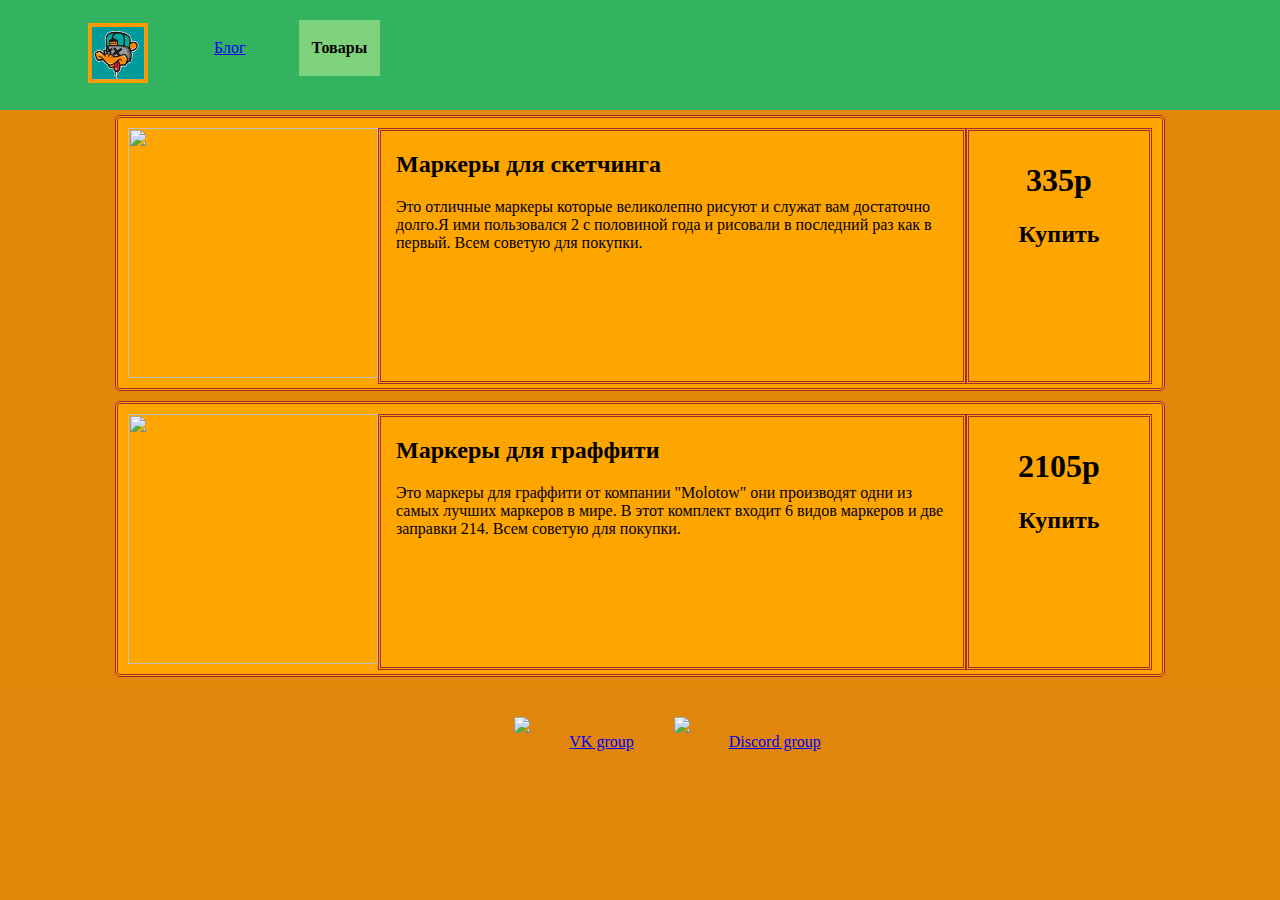
==== products.html @ 4218c53e "Add files via upload" ====
<!DOCTYPE html>
<html>
    <head>
         <title>
           My products
         </title>
         <link rel="stylesheet" type="text/css" href="css/main.css">
         <link   rel="stylesheet" type="text/css" href="css/products.css">
         <link rel="icon" type="x-icon" href="img/logo.png">
         <meta   name="viewport" content="width=device-width"         >
    </head>
    
    <body>
        
        <header>
           <ul>
             <li>
                <table>
                    <tr>
                        <td>
                            <img width="60" src="img/logo.png">
                        </td>
                         
                        </td>
                   </tr>
                </table>
            </li>
            <li class="button ">
                <table>
                    <tr>
                        
                         <td>
                            <a href="index.html"> <p>Блог</p> </a>
                        </td>
                   </tr>
                </table>
            </li>
            <li class="button disabled" >
                <table>
                    <tr>
                        
                         <td>
                            <a > <p>Товары</p> </a>
                        </td>
                   </tr>
                </table>
            </li>
             <br style="clear:both">

          </ul>  
        </header>
    <!---->


        <div class="products">        
        <img src="https://avatars.mds.yandex.net/get-mpic/5425309/img_id2161041374348172893.jpeg/orig">
        <div class="Content">
        <h2>Маркеры для скетчинга</h2>
        <p> Это отличные маркеры которые великолепно рисуют и служат вам достаточно долго.Я ими пользовался 2 с половиной года и рисовали в последний раз как в первый. Всем советую для покупки. </p>
    </div>
    <div class="Cost">
      <h1>335р</h1>
      <h2 class="button">Купить</h2>
    </div>
    </div>
        <div class="products">
            <img  src="https://petrograff.ru/wp-content/uploads/2020/12/0-3-1024x689.jpg">
            <div class="Content">
                <h2>Маркеры для граффити</h2>
                <p>Это маркеры для граффити от компании "Molotow" они производят одни из самых лучших маркеров в мире. В этот комплект входит 6 видов маркеров и две заправки 214. Всем советую для покупки.</p>
               
            </div>
            <div class="Cost">
                <h1>2105р</h1>
                <h2 class="button">  Купить</h2>
             </div>

        </div>


        <!---->
        <footer>
            <ul>
                <li>            
            <img width="55"src="https://free-png.ru/wp-content/uploads/2020/04/VK_Blue_Logo_t-340x340.png"> 
            <a href="https://vk.com"> <p>VK group</p> </a>
        </li>
        <li>
            <img width="55" src="https://gamemag.ru/images/imagemanager/cache/66/d525/66d525_discord-ddii.jpg">
            <a  href="https://discord.com"> <p>Discord group </p>   </a> 
        </li>
            </ul>  
        </footer>
      
    </body>
</html>
---- css/main.css ----
.post{
    width:50%;
    background-color: #84d47eef;
    margin: auto;
    border-radius: 10px;
    overflow: hidden;
    margin-bottom:1%;
}
.post img{
    width:100%;
}
.post h2{
    padding: 10px;
    text-align: center; 
    color:rgb(14, 95, 42)

}
.post p{
    padding-left: 5px ;
}
 body{
    background-color: rgb(88, 189, 88);
    margin:0;
}
header{
    background-color: rgb(51, 179, 96);
    position: sticky;
    top:0;
    margin-bottom:5px ;   
}
header ul{
    list-style-type: none;
    margin:0 0 0 15px;
}
footer{

     
     
 background-color:rgb(27, 181, 63);
 padding:10px;
}
footer ul{
    display: flex;
      justify-content: center ;
    list-style-type: none;
    margin:0 0 0 15px;
}
li{
    display: flex;
    margin:20px;
}
 header li{
    float:left;
    padding: 0px 10px 0px 10px;
 }
.button:hover{
 background-color: #84d47eef;
  cursor: pointer;
}
.disabled{
    font-weight:bold;
    background-color: #84d47eef;
    pointer-events:none;
}
@media(max-width:480px){
    .headerimg{
        content:url(../img/PHONE.jpg);
    }
    header ul{
        margin: 0;
        padding: 0;
        font-size: small;
    }
    .post{
        width: 100%;
        border-radius:0 ;
    }
}
---- css/products.css ----
body{
    background-color: rgb(225, 135, 10);
}
footer{
    background-color:rgb(224, 134, 11);
}
.products{
    display: flex;
    width: 1024px;
    height:250px;
    margin: auto;
    margin-bottom: 10px;
    background-color:orange;
    border-radius: 5px;
}
.products img{
    width: 250px;
    height: 250px;

}     
.products h2{
    background-color: rgba(255, 166, 0, 0);
}

div{
    border-style: double;
    border-color: brown;
    padding:10px;
}
.Cost{
  height:230px;
  width: 160px;
  float: right;
  text-align: center;
}
.Content{
    height: 250px;
    flex: 1;
    padding: 0px 15px;
    overflow-y: auto;
}
@media(max-width:767px){
    

header ul{
    margin: 0;
    padding: 0;
    font-size: small;
}
     .products{
        height:auto;
        width: 95%;
        display: block;
        border-radius: 0px;
        max-width: none;
        overflow-y: hidden;
        
     }
    .products img{
        width: 100%;
        height: auto;
    }
    .Cost{
        width: 100%;
        height: auto;
    }
    div{
        border-style: none;
    }

}
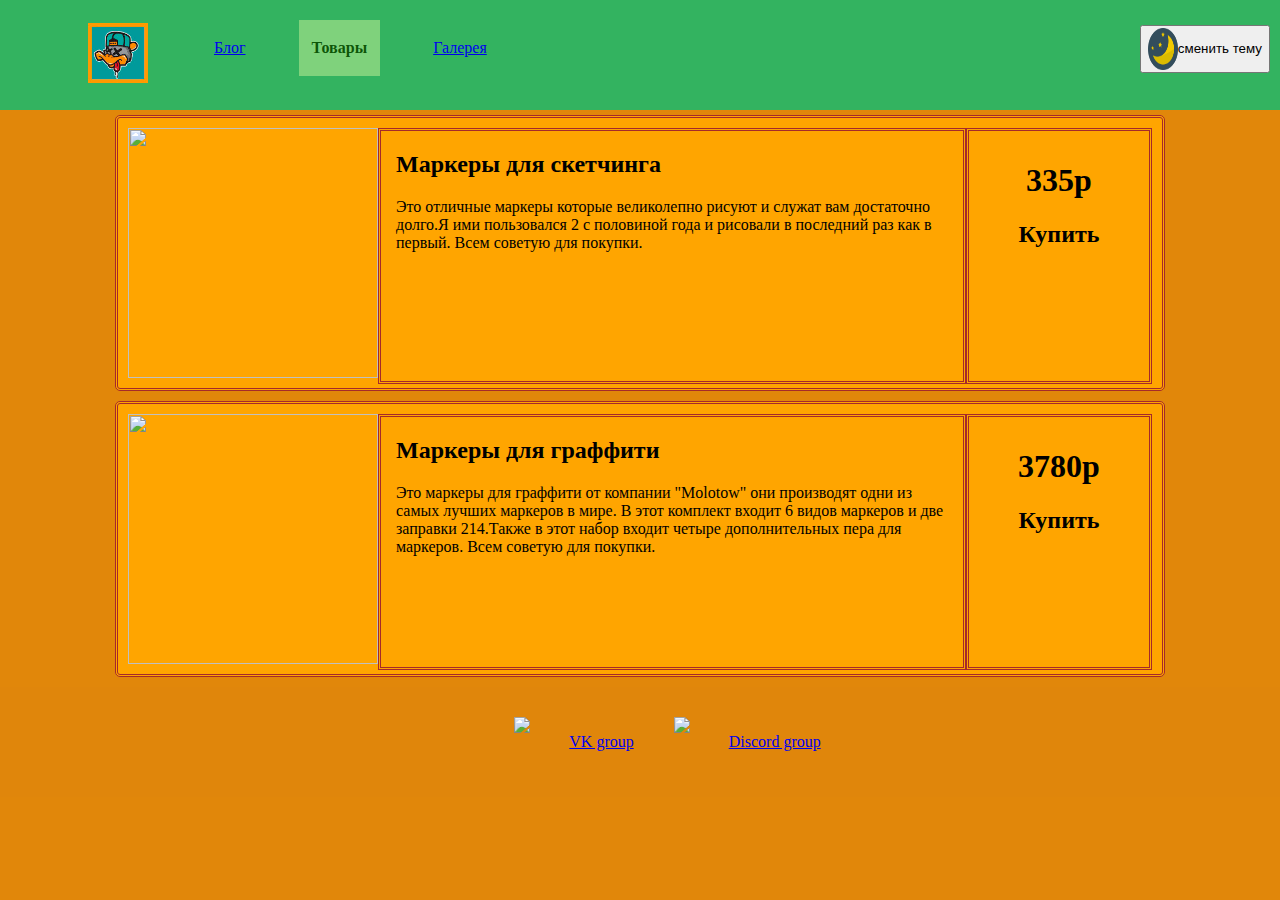
==== commit ad244139: "Add files via upload" ====
--- a/products.html
+++ b/products.html
@@ -45,9 +45,27 @@
                    </tr>
                 </table>
             </li>
-             <br style="clear:both">
+           <li class="button ">  
+             
+             <table>
+                <tr>
+                    
+                     <td>
+                        <a href="galery.html"> <p>Галерея</p> </a>
+                    </td>
+               </tr>
+            </table>
+        </li>
+           
+          </ul>  
+          <button class="themebutton">
+             
+            <img width="30px" src="img/MOON.png">
+            <p>сменить тему</p>
+            
 
-          </ul>  
+         </button>
+         <br style="clear:both">
         </header>
     <!---->
 
@@ -67,11 +85,11 @@
             <img  src="https://petrograff.ru/wp-content/uploads/2020/12/0-3-1024x689.jpg">
             <div class="Content">
                 <h2>Маркеры для граффити</h2>
-                <p>Это маркеры для граффити от компании "Molotow" они производят одни из самых лучших маркеров в мире. В этот комплект входит 6 видов маркеров и две заправки 214. Всем советую для покупки.</p>
+                <p>Это маркеры для граффити от компании "Molotow" они производят одни из самых лучших маркеров в мире. В этот комплект входит 6 видов маркеров и две заправки 214.Также в этот набор входит четыре дополнительных пера для маркеров. Всем советую для покупки.</p>
                
             </div>
             <div class="Cost">
-                <h1>2105р</h1>
+                <h1>3780р</h1>
                 <h2 class="button">  Купить</h2>
              </div>
 
@@ -86,11 +104,14 @@
             <a href="https://vk.com"> <p>VK group</p> </a>
         </li>
         <li>
-            <img width="55" src="https://gamemag.ru/images/imagemanager/cache/66/d525/66d525_discord-ddii.jpg">
+            <img width="55" src="https://www.freepnglogos.com/uploads/discord-logo-png/discord-icon-24.png">
             <a  href="https://discord.com"> <p>Discord group </p>   </a> 
         </li>
             </ul>  
         </footer>
       
     </body>
+    <script src="js/themes.js">
+        
+    </script>
 </html>--- a/css/main.css
+++ b/css/main.css
@@ -18,25 +18,51 @@
 .post p{
     padding-left: 5px ;
 }
+.themebutton{
+    float: right;
+    margin: 25px 10px 10px 10px;
+    display:flex;
+}
  body{
     background-color: rgb(88, 189, 88);
     margin:0;
+}
+body.dark-theme{
+    background-color: rgb(1, 34, 0);
+}
+.dark-theme .post{
+    background-color: rgb(2, 39, 2);
+    color: rgba(9, 155, 28, 0.877);
+}  
+.dark-theme .themebutton img {
+   content: url(../img/SUN.png);
+}
+    .dark-theme header{
+        background-color: rgb(2, 55, 2);
+    }
+.dark-theme .user-comment{
+    background-color: #064e01ef;
+}
+.dark-theme .comment-field{
+    background-color: #064e01ef;
+    color: black;
+}
+.dark-theme .buttom{
+    background-color: #064e01ef;
 }
 header{
     background-color: rgb(51, 179, 96);
     position: sticky;
     top:0;
-    margin-bottom:5px ;   
+    margin-bottom:5px ; 
+    color: #064e01ef;  
 }
 header ul{
     list-style-type: none;
     margin:0 0 0 15px;
 }
 footer{
-
-     
-     
- background-color:rgb(27, 181, 63);
+background-color:rgb(27, 181, 63);
  padding:10px;
 }
 footer ul{
@@ -52,6 +78,7 @@
  header li{
     float:left;
     padding: 0px 10px 0px 10px;
+    
  }
 .button:hover{
  background-color: #84d47eef;
@@ -61,7 +88,7 @@
     font-weight:bold;
     background-color: #84d47eef;
     pointer-events:none;
-}
+}    
 @media(max-width:480px){
     .headerimg{
         content:url(../img/PHONE.jpg);
@@ -75,4 +102,86 @@
         width: 100%;
         border-radius:0 ;
     }
+}
+.plus{
+    margin-right: 3px;
+    color: green;
+    cursor: pointer;
+    
+}
+.minus{
+    margin-left: 3px;
+    color: red;
+    cursor: pointer;
+}
+.like{
+    float: right;
+    font-size: 34px;
+    user-select: none;
+    display: flex;
+    margin-right: 12px;
+}
+.comment-feed h2{
+    margin-top:0 ;
+    margin-bottom: 12px;
+ }
+.comment-list {
+    margin:0 0 12 0;
+    padding: 0;
+    list-style: none;
+}
+.user-comment{
+    padding: 10px 12px;
+    margin-bottom: 6px;
+    font-size: 14px;
+    position: relative;
+    display: flex;
+    font-weight: bold;
+    border-right: 1px solid;
+    background-color: #50ea45ef;
+}
+.buttom{
+    background-color: #50ea45ef;
+    
+ 
+}
+.comment-form{
+    display: flex;
+    margin-bottom: 30px;
+    padding: 20px 12px;
+    
+}
+.comment-inner{
+    position: relative;
+    flex-grow: 1;
+    margin-right: 10px;
+    display: flex;
+    
+}
+.comment-field{
+    background-color: #50ea45ef;
+    width: 100%;
+    height: 30px;
+    padding: 0 10px;
+    border: solid;
+    font: inherit;
+    font-size: 14px;
+    color: rgb(10, 47, 1);
+}
+.comment-field::placeholder{
+    color: #1c8a15ef;
+    font-size: 14px;
+    font-style: italic;
+    font: inherit;
+}
+.user-comment2 {
+ color: #012b09ef;
+ background-color: #0eaa03ef;
+ padding: 10px 12px;
+ margin-bottom: 6px;                               
+ font-size: 14px;
+ position: relative;
+ display: flex;
+ font-weight: bold;
+ border-right: 1px solid;
 }